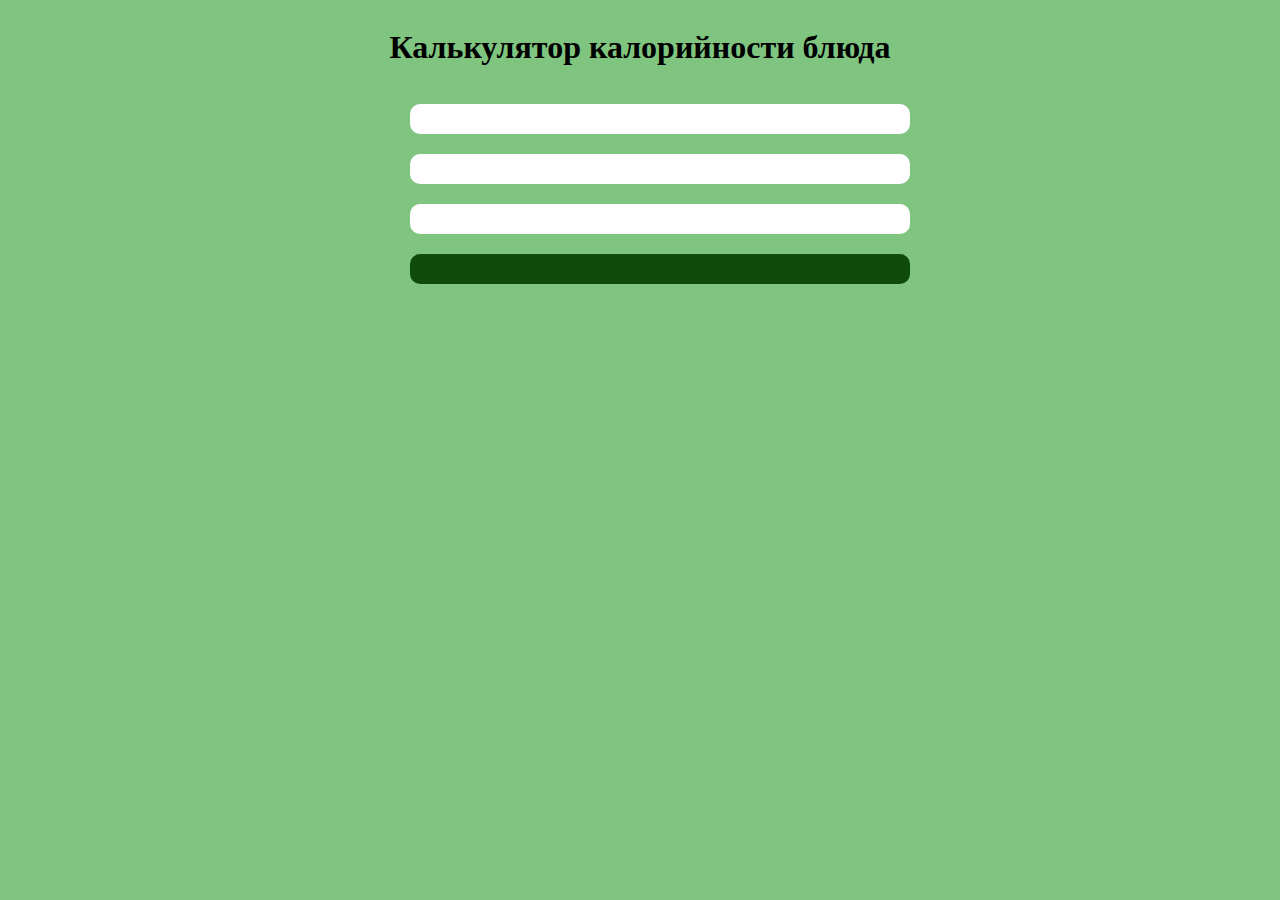
==== Duducalo/lesson 5/Task_5/index.html @ 4832fd8c "task5 шаблон html готов" ====
<!DOCTYPE html>
<html lang="en">

<head>
    <meta charset="UTF-8">
    <meta name="viewport" content="width=device-width, initial-scale=1.0">
    <title>Задание 5</title>
    <link rel="stylesheet" href="style.css">
</head>

<body>
    <div class="container">
        <h1>Калькулятор калорийности блюда</h1>
        <ul class="list__items">
            <li class="list__item"></li>
            <li class="list__item"></li>
            <li class="list__item"></li>
            <li class="list__item list__total"></li>
        </ul>
    </div>
    <script src="main.js"></script>
</body>

</html>
---- Duducalo/lesson 5/Task_5/style.css ----
body {
    background-color: rgb(127, 197, 127);
}

.container {
    display: flex;
    flex-direction: column;
    align-items:center ;
}

.list__items {
    width: 500px;
    display: flex;
    flex-direction: column;
    gap: 20px;
}


.list__item {
    padding: 15px;
    background-color: #fff;
    border-radius: 10px;
    list-style: none;
}

.list__total {
    background-color: #0f4c0a;
    color: white;
}
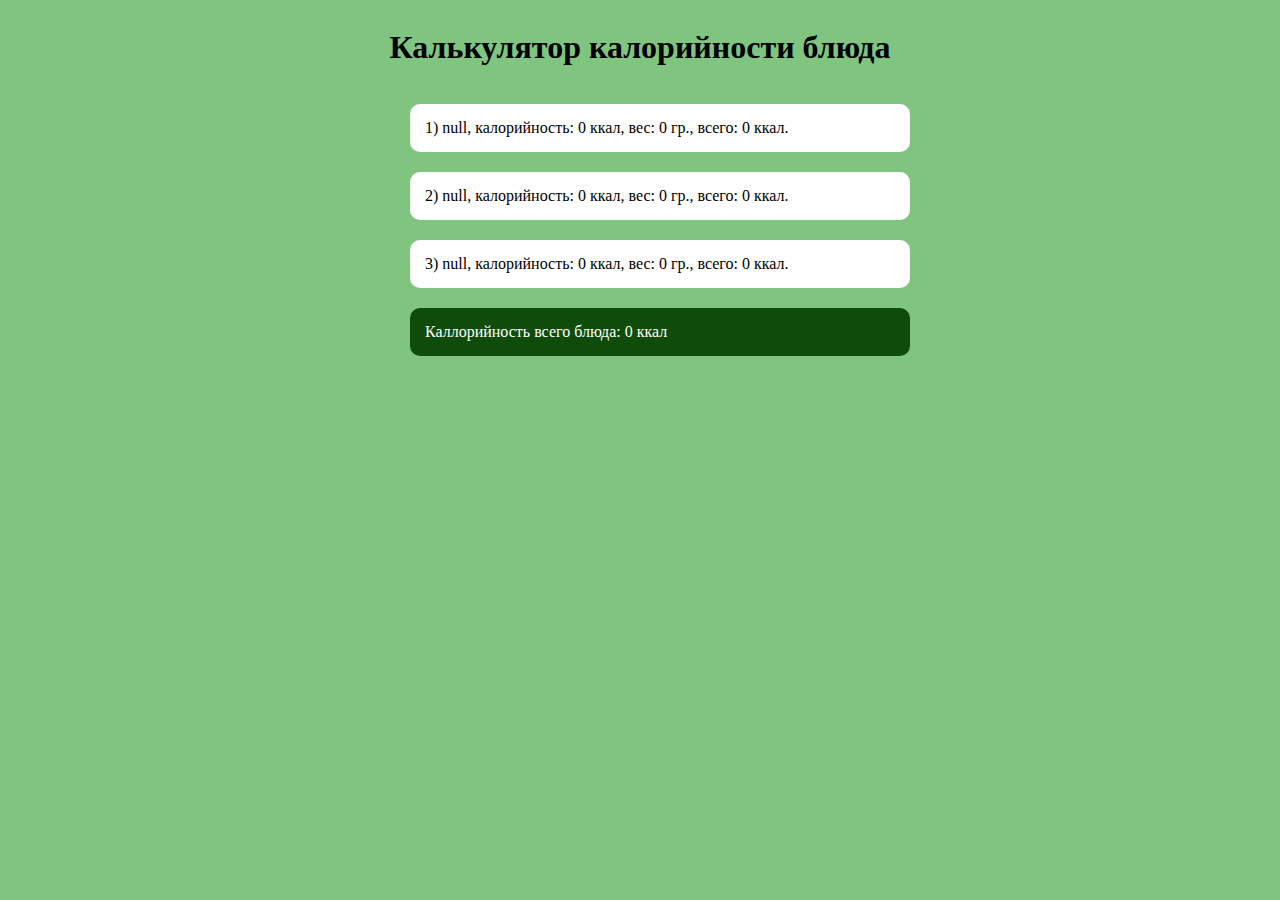
==== commit d720bd24: "task 5 готово" ====
--- a/Duducalo/lesson 5/Task_5/index.html
+++ b/Duducalo/lesson 5/Task_5/index.html
@@ -9,15 +9,6 @@
 </head>
 
 <body>
-    <div class="container">
-        <h1>Калькулятор калорийности блюда</h1>
-        <ul class="list__items">
-            <li class="list__item"></li>
-            <li class="list__item"></li>
-            <li class="list__item"></li>
-            <li class="list__item list__total"></li>
-        </ul>
-    </div>
     <script src="main.js"></script>
 </body>
 
